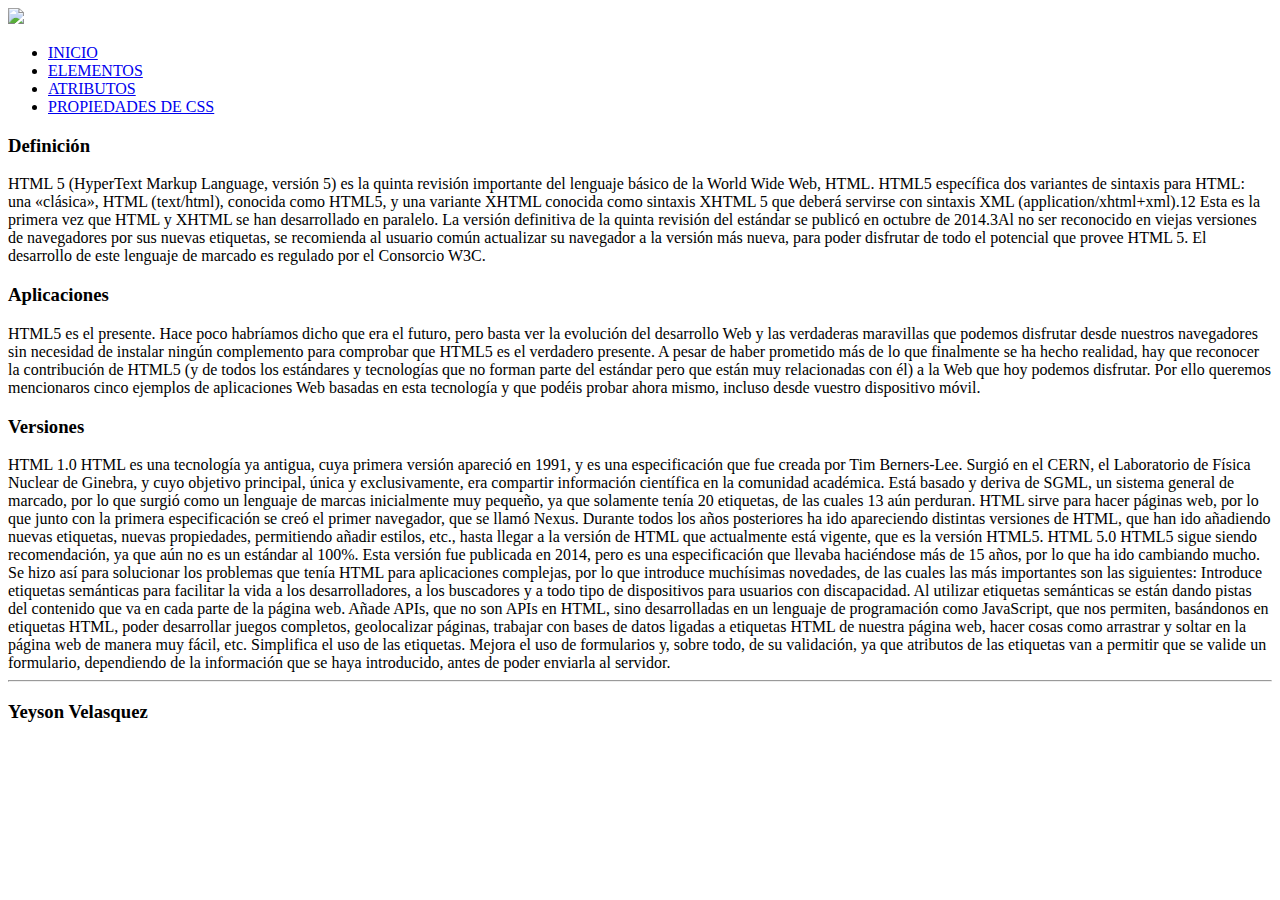
==== index.html @ ed7f86a4 "Add files via upload" ====
<!DOCTYPE html><!--define el tipo de documento-->
<html lang="es">

<head>
    <meta charset="UTF-8">
    <meta http-equiv="X-UA-Compatible" content="IE=edge">
    <meta name="viewport" content="width=device-width, initial-scale=1.0">
    <title>Introduccion a HTML5</title>
    <link rel="stylesheet" href="styles/style.css">
</head>

<body>
<!-- ENCABEZADO-->
<header>
     <!--direccion donde se encuentra la imagen-->
     <img src="images/html.png">
    <nav>
        <ul>
            <li><a href="index.html">
                INICIO
             </a></li>
           
            <li> <a href="pages/Elementos.html">
                ELEMENTOS
            </a></li>
            <li>
                <a href="pages/ATRIBUTOS.html" >ATRIBUTOS </a>

            </li>
            <li>
                <a href="pages/css.html" >PROPIEDADES DE CSS </a>

            </li>

        </ul>
    </nav>
 




</header>
 <!--contenido principal-->
<main>
    
   
    <section>
        <article>
            <h3> Definición</h3>
            <p1>HTML 5 (HyperText Markup Language, versión 5) es la quinta revisión importante del lenguaje básico de la World Wide Web, HTML. HTML5 específica dos variantes de sintaxis para HTML: una «clásica», HTML (text/html), conocida como HTML5, y una variante XHTML conocida como sintaxis XHTML 5 que deberá servirse con sintaxis XML (application/xhtml+xml).1​2​ Esta es la primera vez que HTML y XHTML se han desarrollado en paralelo. La versión definitiva de la quinta revisión del estándar se publicó en octubre de 2014.3​

                Al no ser reconocido en viejas versiones de navegadores por sus nuevas etiquetas, se recomienda al usuario común actualizar su navegador a la versión más nueva, para poder disfrutar de todo el potencial que provee HTML 5.
                
                El desarrollo de este lenguaje de marcado es regulado por el Consorcio W3C.</p1>
        </article>
        <article>
            <h3>Aplicaciones</h3>
            <p1>HTML5 es el presente. Hace poco habríamos dicho que era el futuro, pero basta ver la evolución del desarrollo Web y las verdaderas maravillas que podemos disfrutar desde nuestros navegadores sin necesidad de instalar ningún complemento para comprobar que HTML5 es el verdadero presente.

                A pesar de haber prometido más de lo que finalmente se ha hecho realidad, hay que reconocer la contribución de HTML5 (y de todos los estándares y tecnologías que no forman parte del estándar pero que están muy relacionadas con él) a la Web que hoy podemos disfrutar. Por ello queremos mencionaros cinco ejemplos de aplicaciones Web basadas en esta tecnología y que podéis probar ahora mismo, incluso desde vuestro dispositivo móvil.</p1>
        </article>
        <article>
            <h3>Versiones</h3>
            <p1>
                HTML 1.0
HTML es una tecnología ya antigua, cuya primera versión apareció en 1991, y es una especificación que fue creada por Tim Berners-Lee.

Surgió en el CERN, el Laboratorio de Física Nuclear de Ginebra, y cuyo objetivo principal, única y exclusivamente, era compartir información científica en la comunidad académica.

Está basado y deriva de SGML, un sistema general de marcado, por lo que surgió como un lenguaje de marcas inicialmente muy pequeño, ya que solamente tenía 20 etiquetas, de las cuales 13 aún perduran.

HTML sirve para hacer páginas web, por lo que junto con la primera especificación se creó el primer navegador, que se llamó Nexus.

Durante todos los años posteriores ha ido apareciendo distintas versiones de HTML, que han ido añadiendo nuevas etiquetas, nuevas propiedades, permitiendo añadir estilos, etc., hasta llegar a la versión de HTML que actualmente está vigente, que es la versión HTML5.

HTML 5.0
HTML5 sigue siendo recomendación, ya que aún no es un estándar al 100%.

Esta versión fue publicada en 2014, pero es una especificación que llevaba haciéndose más de 15 años, por lo que ha ido cambiando mucho.

Se hizo así para solucionar los problemas que tenía HTML para aplicaciones complejas, por lo que introduce muchísimas novedades, de las cuales las más importantes son las siguientes:

Introduce etiquetas semánticas para facilitar la vida a los desarrolladores, a los buscadores y a todo tipo de dispositivos para usuarios con discapacidad. Al utilizar etiquetas semánticas se están dando pistas del contenido que va en cada parte de la página web.
Añade APIs, que no son APIs en HTML, sino desarrolladas en un lenguaje de programación como JavaScript, que nos permiten, basándonos en etiquetas HTML, poder desarrollar juegos completos, geolocalizar páginas, trabajar con bases de datos ligadas a etiquetas HTML de nuestra página web, hacer cosas como arrastrar y soltar en la página web de manera muy fácil, etc.
Simplifica el uso de las etiquetas.
Mejora el uso de formularios y, sobre todo, de su validación, ya que atributos de las etiquetas van a permitir que se valide un formulario, dependiendo de la información que se haya introducido, antes de poder enviarla al servidor.
            </p1>
        </article>
        <aside>

        </aside>

    </section>
</main>

<!--PIE DE PAGINA-->
<footer>
    <hr>
    <h3>Yeyson Velasquez</h3>
</footer>
</body>

</html>
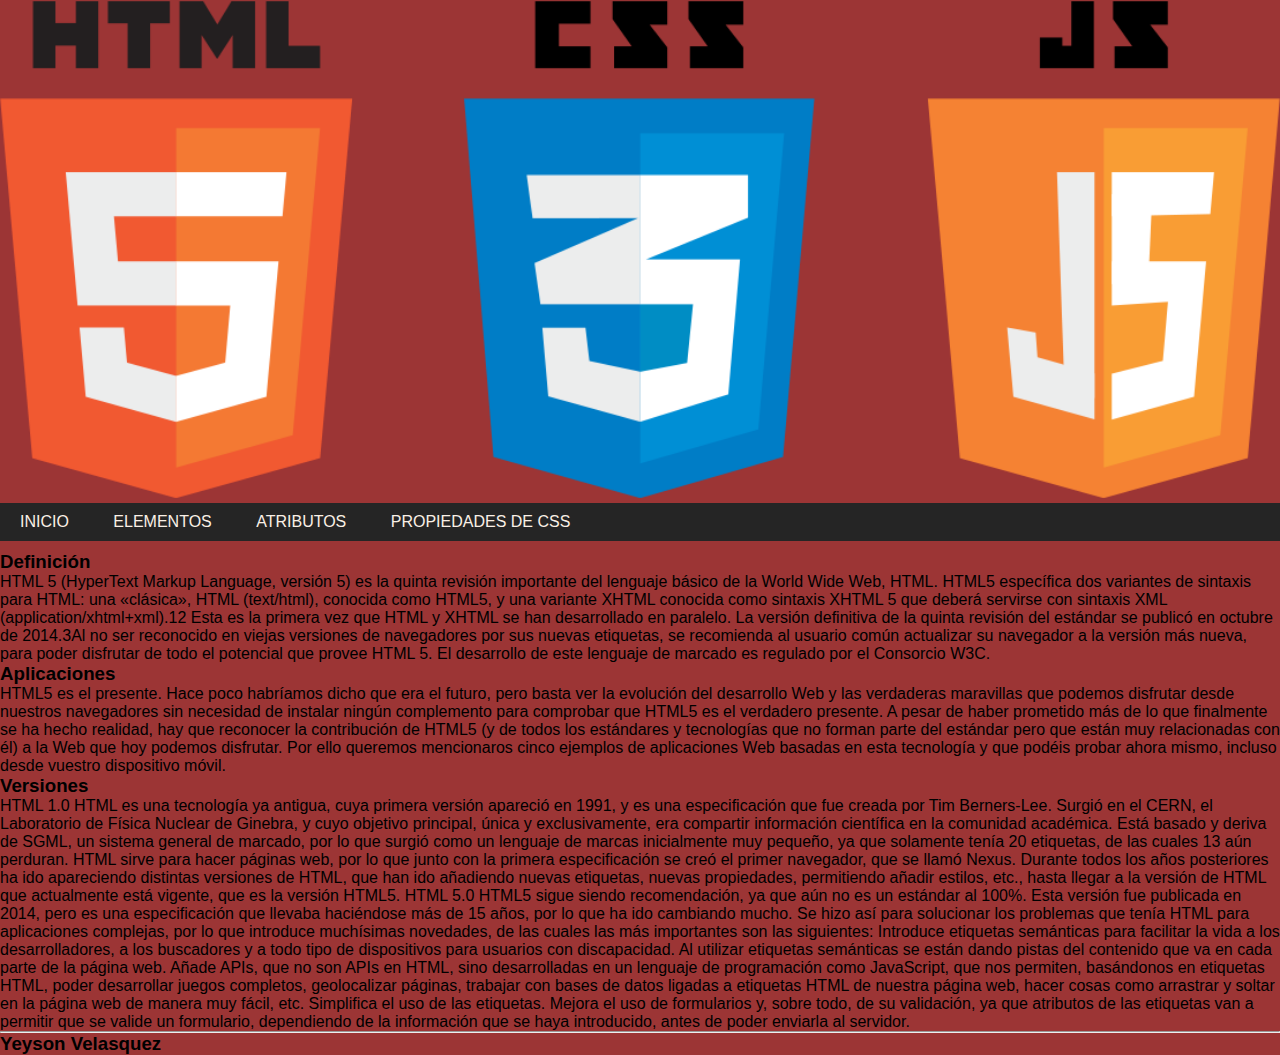
==== commit 69491abb: "Add files via upload" ====
--- a/index.html
+++ b/index.html
@@ -4,65 +4,67 @@
 <head>
     <meta charset="UTF-8">
     <meta http-equiv="X-UA-Compatible" content="IE=edge">
-    <meta name="viewport" content="width=device-width, initial-scale=1.0">
+    <meta name="viewport" content="width-device-width, user-scalable=no,initial-scale=1.0, maximum-scale=1.0, minimum-scale=1.0">
+    
     <title>Introduccion a HTML5</title>
     <link rel="stylesheet" href="styles/style.css">
 </head>
 
-<body>
-<!-- ENCABEZADO-->
-<header>
-     <!--direccion donde se encuentra la imagen-->
-     <img src="images/html.png">
-    <nav>
-        <ul>
-            <li><a href="index.html">
-                INICIO
-             </a></li>
-           
-            <li> <a href="pages/Elementos.html">
-                ELEMENTOS
+<body >
+<div class="contenedor">
+    <!-- ENCABEZADO-->
+<header class="header img">   
+    <!--direccion donde se encuentra la imagen-->
+    <img src="images/html.png">
+   <nav>
+       <ul>
+           <li><a href="index.html">
+               INICIO
             </a></li>
-            <li>
-                <a href="pages/ATRIBUTOS.html" >ATRIBUTOS </a>
+          
+           <li> <a href="pages/Elementos.html">
+               ELEMENTOS
+           </a></li>
+           <li>
+               <a href="pages/ATRIBUTOS.html" >ATRIBUTOS </a>
 
-            </li>
-            <li>
-                <a href="pages/css.html" >PROPIEDADES DE CSS </a>
+           </li>
+           <li>
+               <a href="pages/css.html" >PROPIEDADES DE CSS </a>
 
-            </li>
+           </li>
 
-        </ul>
-    </nav>
- 
+       </ul>
+   </nav>
+
 
 
 
 
 </header>
- <!--contenido principal-->
+<!--contenido principal-->
 <main>
-    
    
-    <section>
-        <article>
-            <h3> Definición</h3>
-            <p1>HTML 5 (HyperText Markup Language, versión 5) es la quinta revisión importante del lenguaje básico de la World Wide Web, HTML. HTML5 específica dos variantes de sintaxis para HTML: una «clásica», HTML (text/html), conocida como HTML5, y una variante XHTML conocida como sintaxis XHTML 5 que deberá servirse con sintaxis XML (application/xhtml+xml).1​2​ Esta es la primera vez que HTML y XHTML se han desarrollado en paralelo. La versión definitiva de la quinta revisión del estándar se publicó en octubre de 2014.3​
+  
+   <section>
+       <article>
+           <h3> Definición</h3>
+           <p1>HTML 5 (HyperText Markup Language, versión 5) es la quinta revisión importante del lenguaje básico de la World Wide Web, HTML. HTML5 específica dos variantes de sintaxis para HTML: una «clásica», HTML (text/html), conocida como HTML5, y una variante XHTML conocida como sintaxis XHTML 5 que deberá servirse con sintaxis XML (application/xhtml+xml).1​2​ Esta es la primera vez que HTML y XHTML se han desarrollado en paralelo. La versión definitiva de la quinta revisión del estándar se publicó en octubre de 2014.3​
 
-                Al no ser reconocido en viejas versiones de navegadores por sus nuevas etiquetas, se recomienda al usuario común actualizar su navegador a la versión más nueva, para poder disfrutar de todo el potencial que provee HTML 5.
-                
-                El desarrollo de este lenguaje de marcado es regulado por el Consorcio W3C.</p1>
-        </article>
-        <article>
-            <h3>Aplicaciones</h3>
-            <p1>HTML5 es el presente. Hace poco habríamos dicho que era el futuro, pero basta ver la evolución del desarrollo Web y las verdaderas maravillas que podemos disfrutar desde nuestros navegadores sin necesidad de instalar ningún complemento para comprobar que HTML5 es el verdadero presente.
+               Al no ser reconocido en viejas versiones de navegadores por sus nuevas etiquetas, se recomienda al usuario común actualizar su navegador a la versión más nueva, para poder disfrutar de todo el potencial que provee HTML 5.
+               
+               El desarrollo de este lenguaje de marcado es regulado por el Consorcio W3C.</p1>
+       </article>
+       <article>
+           <h3>Aplicaciones</h3>
+           <p1>HTML5 es el presente. Hace poco habríamos dicho que era el futuro, pero basta ver la evolución del desarrollo Web y las verdaderas maravillas que podemos disfrutar desde nuestros navegadores sin necesidad de instalar ningún complemento para comprobar que HTML5 es el verdadero presente.
 
-                A pesar de haber prometido más de lo que finalmente se ha hecho realidad, hay que reconocer la contribución de HTML5 (y de todos los estándares y tecnologías que no forman parte del estándar pero que están muy relacionadas con él) a la Web que hoy podemos disfrutar. Por ello queremos mencionaros cinco ejemplos de aplicaciones Web basadas en esta tecnología y que podéis probar ahora mismo, incluso desde vuestro dispositivo móvil.</p1>
-        </article>
-        <article>
-            <h3>Versiones</h3>
-            <p1>
-                HTML 1.0
+               A pesar de haber prometido más de lo que finalmente se ha hecho realidad, hay que reconocer la contribución de HTML5 (y de todos los estándares y tecnologías que no forman parte del estándar pero que están muy relacionadas con él) a la Web que hoy podemos disfrutar. Por ello queremos mencionaros cinco ejemplos de aplicaciones Web basadas en esta tecnología y que podéis probar ahora mismo, incluso desde vuestro dispositivo móvil.</p1>
+       </article>
+       <article>
+           <h3>Versiones</h3>
+           <p1>
+               HTML 1.0
 HTML es una tecnología ya antigua, cuya primera versión apareció en 1991, y es una especificación que fue creada por Tim Berners-Lee.
 
 Surgió en el CERN, el Laboratorio de Física Nuclear de Ginebra, y cuyo objetivo principal, única y exclusivamente, era compartir información científica en la comunidad académica.
@@ -84,20 +86,21 @@
 Añade APIs, que no son APIs en HTML, sino desarrolladas en un lenguaje de programación como JavaScript, que nos permiten, basándonos en etiquetas HTML, poder desarrollar juegos completos, geolocalizar páginas, trabajar con bases de datos ligadas a etiquetas HTML de nuestra página web, hacer cosas como arrastrar y soltar en la página web de manera muy fácil, etc.
 Simplifica el uso de las etiquetas.
 Mejora el uso de formularios y, sobre todo, de su validación, ya que atributos de las etiquetas van a permitir que se valide un formulario, dependiendo de la información que se haya introducido, antes de poder enviarla al servidor.
-            </p1>
-        </article>
-        <aside>
+           </p1>
+       </article>
+       <aside>
 
-        </aside>
+       </aside>
 
-    </section>
+   </section>
 </main>
 
 <!--PIE DE PAGINA-->
 <footer>
-    <hr>
-    <h3>Yeyson Velasquez</h3>
+   <hr>
+   <h3>Yeyson Velasquez</h3>
 </footer>
+</div>
 </body>
 
 </html>--- a/styles/style.css
+++ b/styles/style.css
@@ -0,0 +1,75 @@
+article{
+    box-sizing: content-box;
+    font-family: Arial, Helvetica, sans-serif;
+}
+body * {
+    box-sizing: content-box;
+    font-family: Arial, Helvetica, sans-serif;
+    margin:0PX;
+    padding: 0%;
+   
+    
+}
+.contenedor{
+    width: 100%;
+
+}
+.header img{
+   width: 100%;
+}
+body{
+    background-color: rgb(156, 53, 53);
+    margin: 0px;
+    padding: 0%;
+}
+
+header{
+    margin: 0px;
+    padding: 0%;
+    background-color:rgb(156, 53, 53);
+}
+header nav{
+    background-color: rgb(37, 37, 37);
+
+}
+nav li{
+    padding: 10px;
+    display: inline-block;
+}
+nav a{
+    color:linen;
+    padding: 10px;
+    text-decoration: none;
+}
+main{
+  
+    margin-top:10px;
+}
+nav a:hover{
+    background-color: beige;
+    color: black;
+}
+table{
+    margin: 0px;
+    padding: 0%;
+    width: 100%;
+}
+table, td,th{
+    border: 1px solid black;
+    background-color: azure;
+    
+    font-family:cursive;
+    color: black;
+}
+th{
+    width: 15%;
+   
+    max-width: 90%;
+}
+
+
+
+
+
+
+
